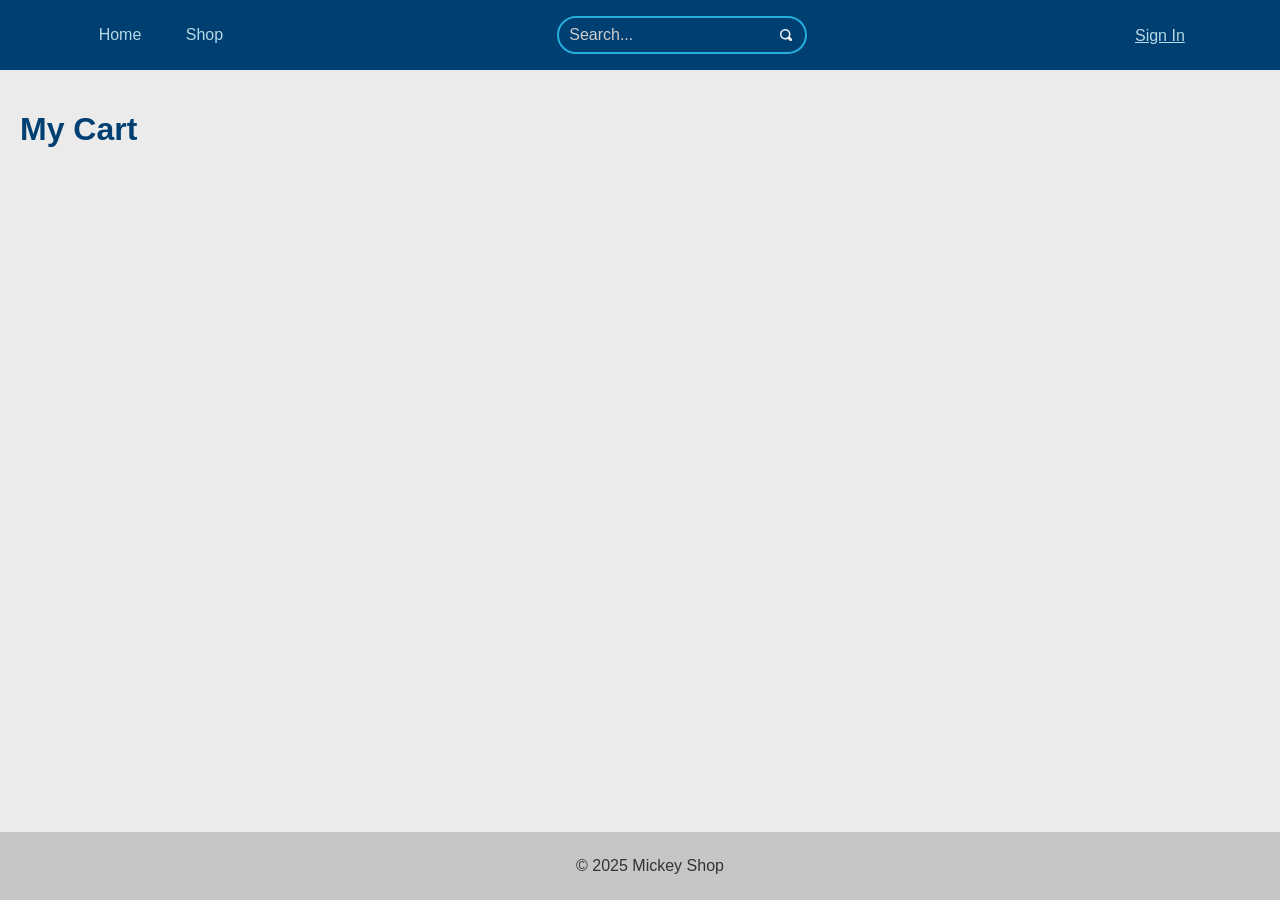
==== public/cart.html @ 2ce44afb "Ready for db" ====
<!DOCTYPE html>
<html>
<head>
    <title>Cart</title>
    <link rel="stylesheet" type="text/css" href="styles/site.css">
    <script src="js/nav-bar.js"></script>
</head>
<body>
    <div class="header">
        <div class="header-body">            
            <div class="main-nav" id="main_nav">
                <a href="/">Home</a>
                <a href="/products">Shop</a>
                <a href="/cart" id="nav_cart"  class="active" style="display:none;">Cart</a>
            </div>
            <div class="search-bar">
                <form method="get" action="/products">
                    <input type="text" name="search" placeholder="Search..."/>
                    <button><svg xmlns="http://www.w3.org/2000/svg" width="12" height="12" viewBox="0 0 8 8"><path fill="currentColor" d="M3.5 0C1.57 0 0 1.57 0 3.5S1.57 7 3.5 7c.59 0 1.17-.14 1.66-.41a1 1 0 0 0 .13.13l1 1a1.02 1.02 0 1 0 1.44-1.44l-1-1a1 1 0 0 0-.16-.13c.27-.49.44-1.06.44-1.66c0-1.93-1.57-3.5-3.5-3.5zm0 1C4.89 1 6 2.11 6 3.5c0 .66-.24 1.27-.66 1.72l-.03.03a1 1 0 0 0-.13.13c-.44.4-1.04.63-1.69.63c-1.39 0-2.5-1.11-2.5-2.5s1.11-2.5 2.5-2.5z"/></svg></button>
                </form>
            </div>
            <a href="/user" id="user_link" style="visibility: hidden;">Sign In</a>
        </div>
    </div>
    <div class="content">
        <h1>My Cart</h1>    
    </div>
    <div class="footer">
        <p>&copy; 2025 Mickey Shop</p>
    </div>
</body>
</html>
---- public/styles/site.css ----
:root {
    --accent-color: #26addc;
    --dark-color: #003f72;
}

body {
    padding: 0;
    margin: 0;
    font-family: sans-serif;
    background-color: #ebebeb;
}

.header {
    background-color: var(--dark-color);
    color: white;
    display: flex;
    justify-content: center;
    padding: 5px 10px;
}

.header-body {
    display: flex;
    justify-content: space-between;
    align-items: center;
    max-width: 70em;
    width: 100%;
}

.main-nav a {
    text-decoration: none;
    color: #333;
    padding: 10px 15px;
    display: inline-block;
    min-width: 50px;
    text-align: center;
    color: #b6d9e5;
    border-radius: 20px;
}

.main-nav a:hover {
    background-color: #999fc054;
}

.main-nav a.active {
    border: 2px solid var(--accent-color);
    /* padding-bottom: 18px; */
    /* background-color: var(--accent-color); */
    color: #eee;
}

.footer {
    background-color: #c6c6c6;
    color: #333;
    text-align: center;
    padding: 10px;
    position: fixed;
    bottom: 0;
    width: 100%;
}

.search-bar {
    width: 100%;
    max-width: 250px;
    position: relative;
}

.search-bar input {
    border-radius: 20px;
    height: 24px;
    width: calc(100% - 55px);
    border: 2px solid var(--accent-color) !important;
    outline: 0;
    background-color: transparent;
    padding: 5px 21px 5px 10px;
    color: #eee;
}

.search-bar input::placeholder {
  color: #cdcdcd;
}

.search-bar button {
    position: absolute;
    right: 0;
    top: 0;
    height: 100%;
    background-color: #003f72;
    color: #ededed;
    border-radius: 0 20px 20px 0;
    cursor: pointer;
    border: 2px solid var(--accent-color);
    border-left: 0;
    width: 40px;
    display: flex;
    align-items: center;
    justify-content: center;
    padding: 0;
}

#user_link {
    color: #b6d9e5;
    padding: 20px 15px;
    display: inline-block;
    min-width: 50px;
    text-align: center;
    display: flex;
    align-items: flex-end;
    height: 20px;
}

.content {
    padding: 20px;
    margin: 0 auto;
    max-width: 80em;
    /* box-shadow: 0 0 10px rgba(0, 0, 0, 0.1); */
}

h1 {
    color: var(--dark-color);
}

p {
    color: #333;
    line-height: 1;
}

.home-page-grid {
    display: grid;
    grid-template-columns: 1fr 1fr;
}

.grid-title {
    font-size: 1.5em;
    margin-bottom: 10px;
    color: var(--dark-color);
    font-weight: 600;
    text-align: center;
}

label {
    display: block;
    margin-bottom: .5em;
}

label > div {
    font-size: 10pt;
    color: #aaa;
    margin-bottom: 5px;
    text-transform: uppercase;
}

input {
    border: 0;
    background-color: #f5f5f5;
    padding: 10px 10px;
    width: 20em;
    font-size: 12pt;
    border-bottom: 1px solid #ccc;
}

input:focus-visible {
    outline: 0;
    border-bottom: 2px solid var(--dark-color);
}

input::placeholder {
    color: #ccc;
}

button {
    border: 2px solid var(--dark-color);
    color: var(--dark-color);
    padding: 10px 20px;
    font-size: 12pt;
    border-radius: 5px;
    cursor: pointer;
    background-color: transparent;
}
#login_form label {
    margin-left:20px;
}

a {
    color: var(--dark-color);
    font-size: 12pt;
}

.error-message {
    font-size: 12pt;
    color: #c82f2f;
}

.user-icon {
    color: #ccc;
    margin-left: 10px;
    display: inline-flex;
    /* margin-top: 5px; */
    /* margin-bottom: -5px; */
    align-items: flex-end;
}
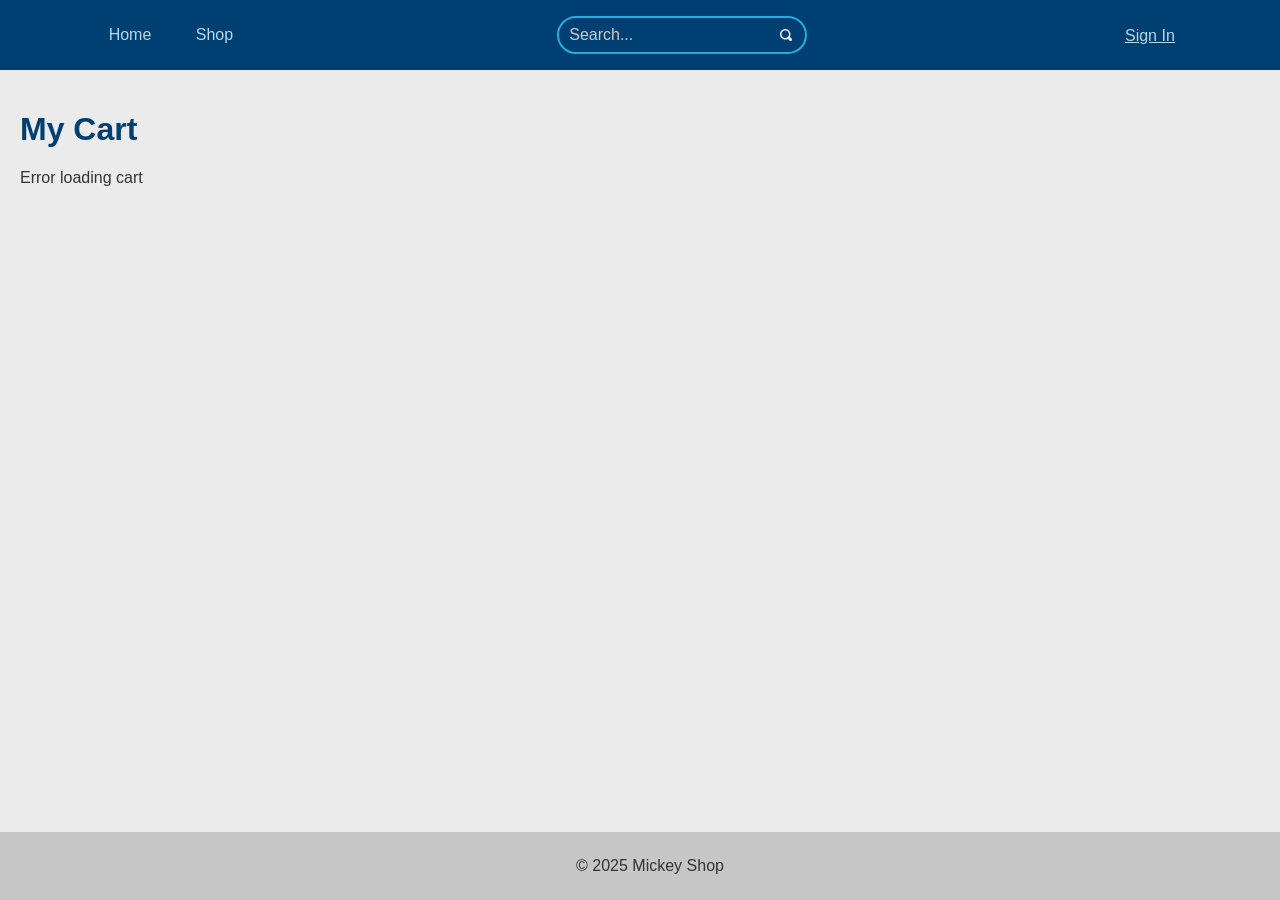
==== commit e894b05c: "Working on retrieveing cart" ====
--- a/public/cart.html
+++ b/public/cart.html
@@ -4,6 +4,7 @@
     <title>Cart</title>
     <link rel="stylesheet" type="text/css" href="styles/site.css">
     <script src="js/nav-bar.js"></script>
+    <script src="js/cart.js"></script>
 </head>
 <body>
     <div class="header">
@@ -23,7 +24,10 @@
         </div>
     </div>
     <div class="content">
-        <h1>My Cart</h1>    
+        <h1>My Cart</h1>        
+        <div id="cart_list" class="product-list">
+            <!-- Cart items will be dynamically inserted here -->
+        </div>      
     </div>
     <div class="footer">
         <p>&copy; 2025 Mickey Shop</p>
--- a/public/styles/site.css
+++ b/public/styles/site.css
@@ -16,6 +16,8 @@
     display: flex;
     justify-content: center;
     padding: 5px 10px;
+    position: fixed;
+    width: 100%;
 }
 
 .header-body {
@@ -56,6 +58,7 @@
     position: fixed;
     bottom: 0;
     width: 100%;
+    margin-top: 50px;
 }
 
 .search-bar {
@@ -105,11 +108,12 @@
     text-align: center;
     display: flex;
     align-items: flex-end;
-    height: 20px;
+    height: 20px;    
+    margin-right: 20px;
 }
 
 .content {
-    padding: 20px;
+    padding: 90px 20px;
     margin: 0 auto;
     max-width: 80em;
     /* box-shadow: 0 0 10px rgba(0, 0, 0, 0.1); */
@@ -176,6 +180,23 @@
     cursor: pointer;
     background-color: transparent;
 }
+
+button:hover {
+    background-color: var(--dark-color);
+    color: #eee;
+}
+
+button:disabled {
+    background-color: #ccc;
+    color: #666;
+    cursor: not-allowed;
+    border: 1px solid #999;
+}
+button:disabled:hover {
+    background-color: #ccc;
+    color: #666;
+}
+
 #login_form label {
     margin-left:20px;
 }
@@ -197,4 +218,36 @@
     /* margin-top: 5px; */
     /* margin-bottom: -5px; */
     align-items: flex-end;
+}
+
+.product-item {
+    display: grid;
+    grid-template-columns: 50% 1fr 1fr 1fr;
+    margin-bottom: 20px;
+    align-items: center;
+    gap: 10px;
+    padding: 5px 30px;
+    border-bottom: 1px solid #555;
+}
+
+.product-item button {
+    height: fit-content;
+}
+
+input[type="number"] {
+    width: 50px;
+    padding: 5px;
+    border-radius: 5px;
+    border: 1px solid #ccc;
+    font-size: 12pt;
+}
+input[type="number"]:focus-visible {
+    outline: 0;
+    border: 2px solid var(--dark-color);
+}
+
+.price {
+    font-size: 14pt;
+    color: var(--dark-color);
+    font-weight: 600;
 }
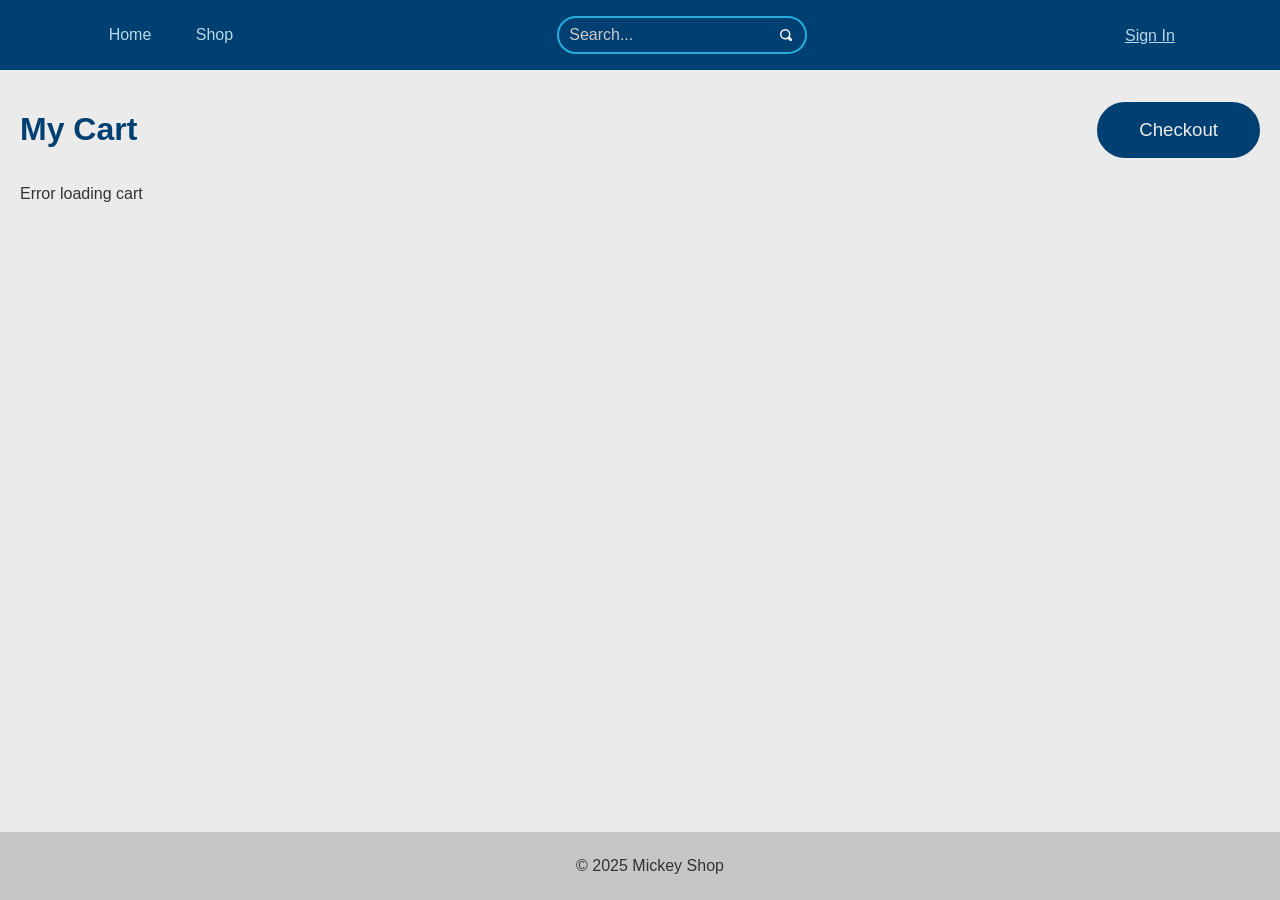
==== commit 8e0a4c1c: "Addressed missing lang tag in cart.html." ====
--- a/public/cart.html
+++ b/public/cart.html
@@ -1,5 +1,5 @@
 <!DOCTYPE html>
-<html>
+<html lang="en">
 <head>
     <title>Cart</title>
     <link rel="stylesheet" type="text/css" href="styles/site.css">
@@ -24,7 +24,10 @@
         </div>
     </div>
     <div class="content">
-        <h1>My Cart</h1>        
+        <div class="cart-header">
+            <h1>My Cart</h1>
+            <button id="checkout_button">Checkout</button>  
+        </div>              
         <div id="cart_list" class="product-list">
             <!-- Cart items will be dynamically inserted here -->
         </div>      
--- a/public/styles/site.css
+++ b/public/styles/site.css
@@ -189,7 +189,7 @@
 button:disabled {
     background-color: #ccc;
     color: #666;
-    cursor: not-allowed;
+    cursor: default;
     border: 1px solid #999;
 }
 button:disabled:hover {
@@ -250,4 +250,66 @@
     font-size: 14pt;
     color: var(--dark-color);
     font-weight: 600;
+}
+
+.cart-item {
+    display: grid;
+    grid-template-columns: 50% 1fr 1fr 1fr;
+    margin-bottom: 20px;
+    align-items: center;
+    gap: 10px;
+    padding: 5px 30px;
+    border-bottom: 1px solid #555;
+}
+
+.cart-header {
+    display: flex;
+    justify-content: space-between;
+    align-items: center;
+}
+
+.cart-header button {
+    font-size: 14pt;
+    border-radius: 30px;
+    padding: 15px 40px;
+    background-color: var(--dark-color);
+    color: #eee;
+    border: 2px solid var(--dark-color);
+}
+.cart-header button:hover {
+    background-color: #325e8b;
+    border: 2px solid #325e8b;
+}
+
+.checkout-table {
+    border-collapse: collapse;
+}
+
+.checkout-table td {
+    padding: 15px 20px;
+}
+.checkout-table th {
+    padding: 8px 20px;
+    background-color: var(--dark-color);
+    color: #eee;
+}
+
+.checkout-table td:last-child, .checkout-table th:last-child {
+    text-align: right;
+    padding-left: 100px;
+} 
+
+.checkout-table tbody tr:last-child {
+    border-top: 1px solid #555;
+}
+
+button.remove:hover {
+    background-color: #c82f2f;
+    color: #eee;
+    border: 2px solid #c82f2f;
+}
+
+.order-item {
+    display: flex;
+    gap: 20px;
 }
